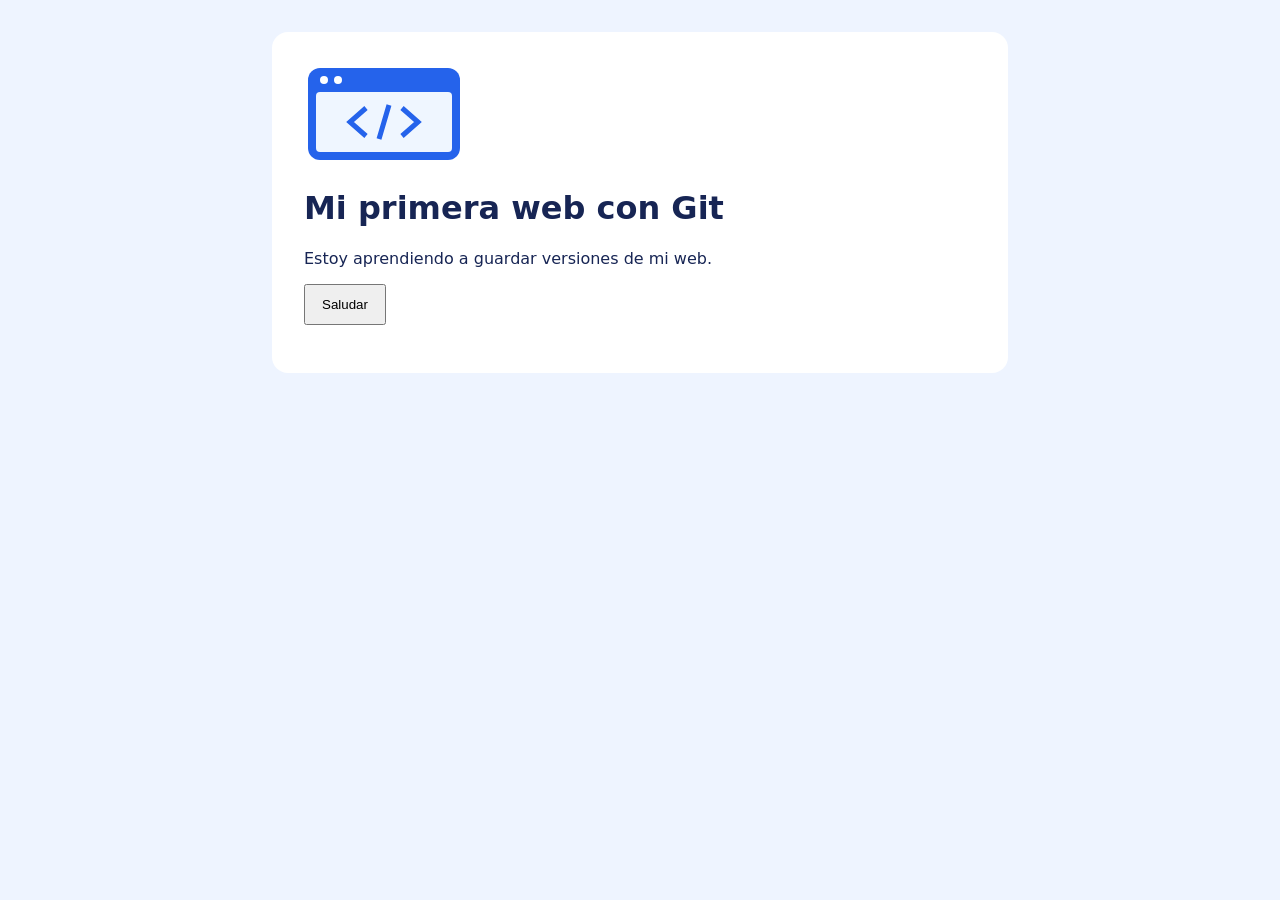
==== index.html @ 7e3f50b4 "Crea la miniweb inicial" ====
<!doctype html>
<html lang="es">
<head>
  <meta charset="utf-8">
  <meta name="viewport" content="width=device-width, initial-scale=1">
  <title>Mi primera web con Git</title>
  <link rel="stylesheet" href="css/estilos.css">
  <script src="js/app.js" defer></script>
</head>
<body>
  <main>
    <img src="images/logo.svg" alt="Una ventana de navegador" width="160" height="100">
    <h1>Mi primera web con Git</h1>
    <p id="presentacion">Estoy aprendiendo a guardar versiones de mi web.</p>
    <button id="saludo" type="button">Saludar</button>
    <p id="mensaje" aria-live="polite"></p>
  </main>
</body>
</html>
---- css/estilos.css ----
body {
  font-family: system-ui, sans-serif;
  background: #eef4ff;
  color: #172554;
  margin: 0;
  padding: 2rem;
}
main {
  max-width: 42rem;
  margin: auto;
  padding: 2rem;
  background: white;
  border-radius: 1rem;
}
button {
  padding: .7rem 1rem;
  cursor: pointer;
}
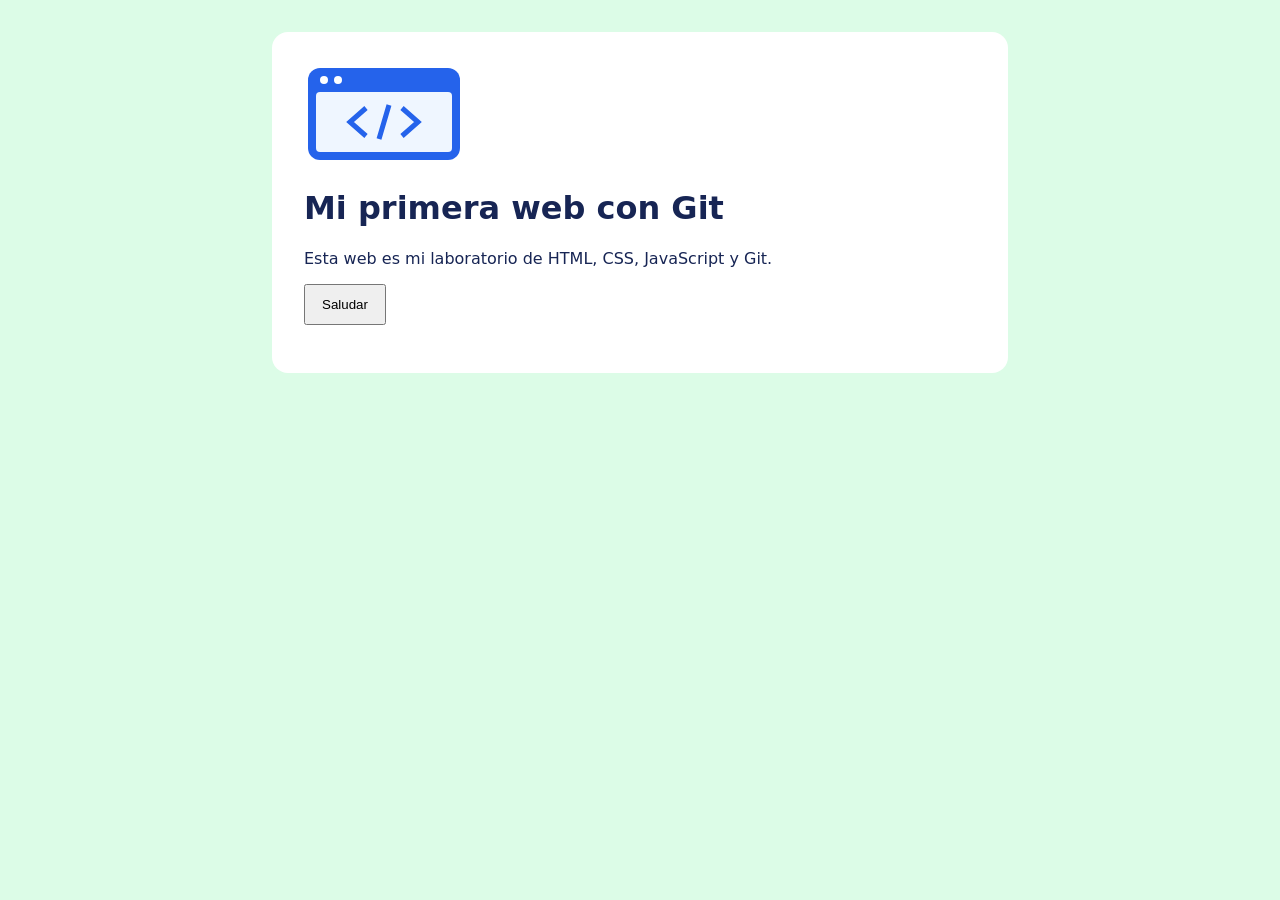
==== commit 9433b786: "Personaliza la presentación y el fondo" ====
--- a/index.html
+++ b/index.html
@@ -11,7 +11,7 @@
   <main>
     <img src="images/logo.svg" alt="Una ventana de navegador" width="160" height="100">
     <h1>Mi primera web con Git</h1>
-    <p id="presentacion">Estoy aprendiendo a guardar versiones de mi web.</p>
+    <p id="presentacion">Esta web es mi laboratorio de HTML, CSS, JavaScript y Git.</p>
     <button id="saludo" type="button">Saludar</button>
     <p id="mensaje" aria-live="polite"></p>
   </main>
--- a/css/estilos.css
+++ b/css/estilos.css
@@ -1,6 +1,6 @@
 body {
   font-family: system-ui, sans-serif;
-  background: #eef4ff;
+  background: #dcfce7;
   color: #172554;
   margin: 0;
   padding: 2rem;
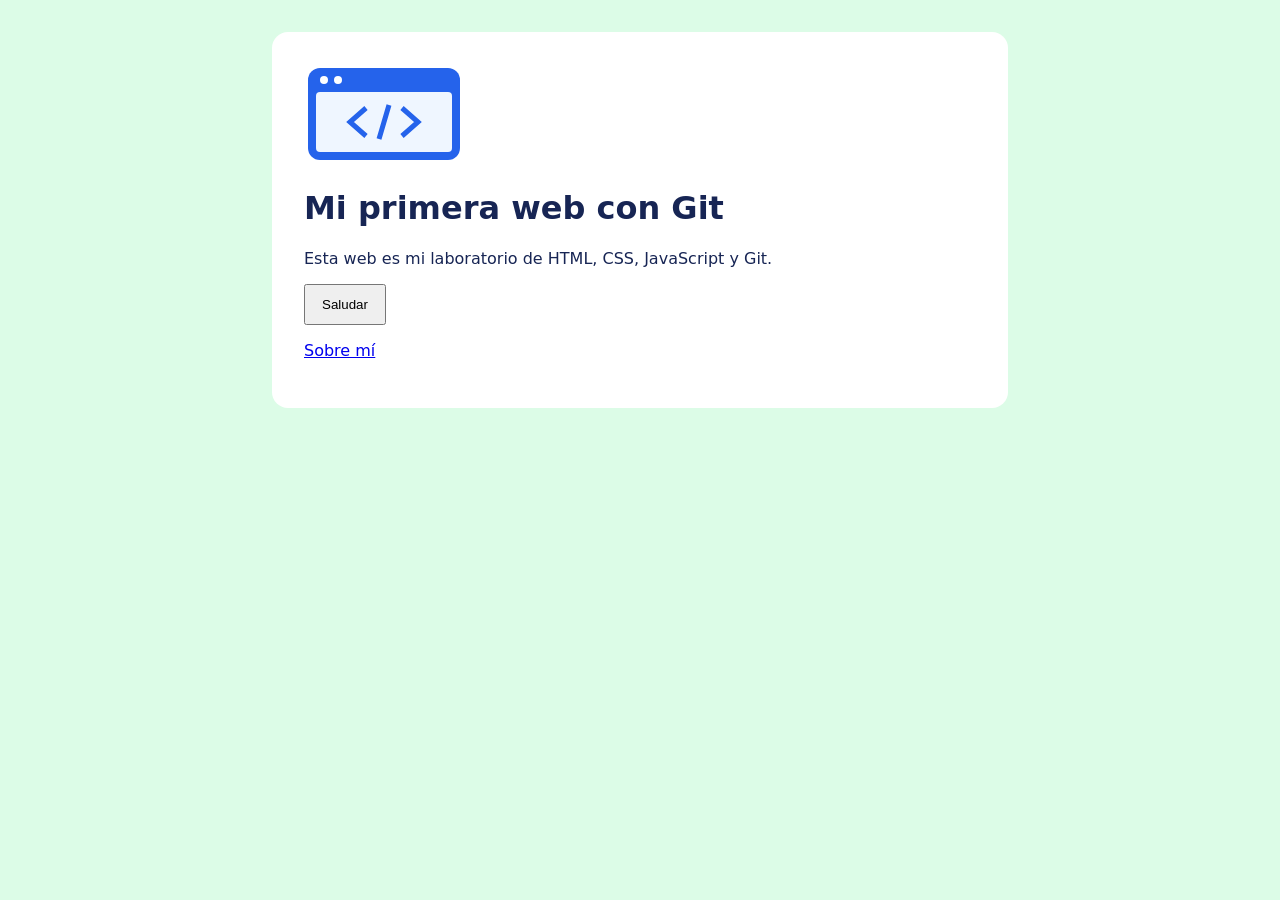
==== commit eaa84dc5: "Añade la página Sobre mí y su enlace" ====
--- a/index.html
+++ b/index.html
@@ -14,6 +14,7 @@
     <p id="presentacion">Esta web es mi laboratorio de HTML, CSS, JavaScript y Git.</p>
     <button id="saludo" type="button">Saludar</button>
     <p id="mensaje" aria-live="polite"></p>
+    <p><a href="sobre-mi.html">Sobre mí</a></p>
   </main>
 </body>
 </html>
